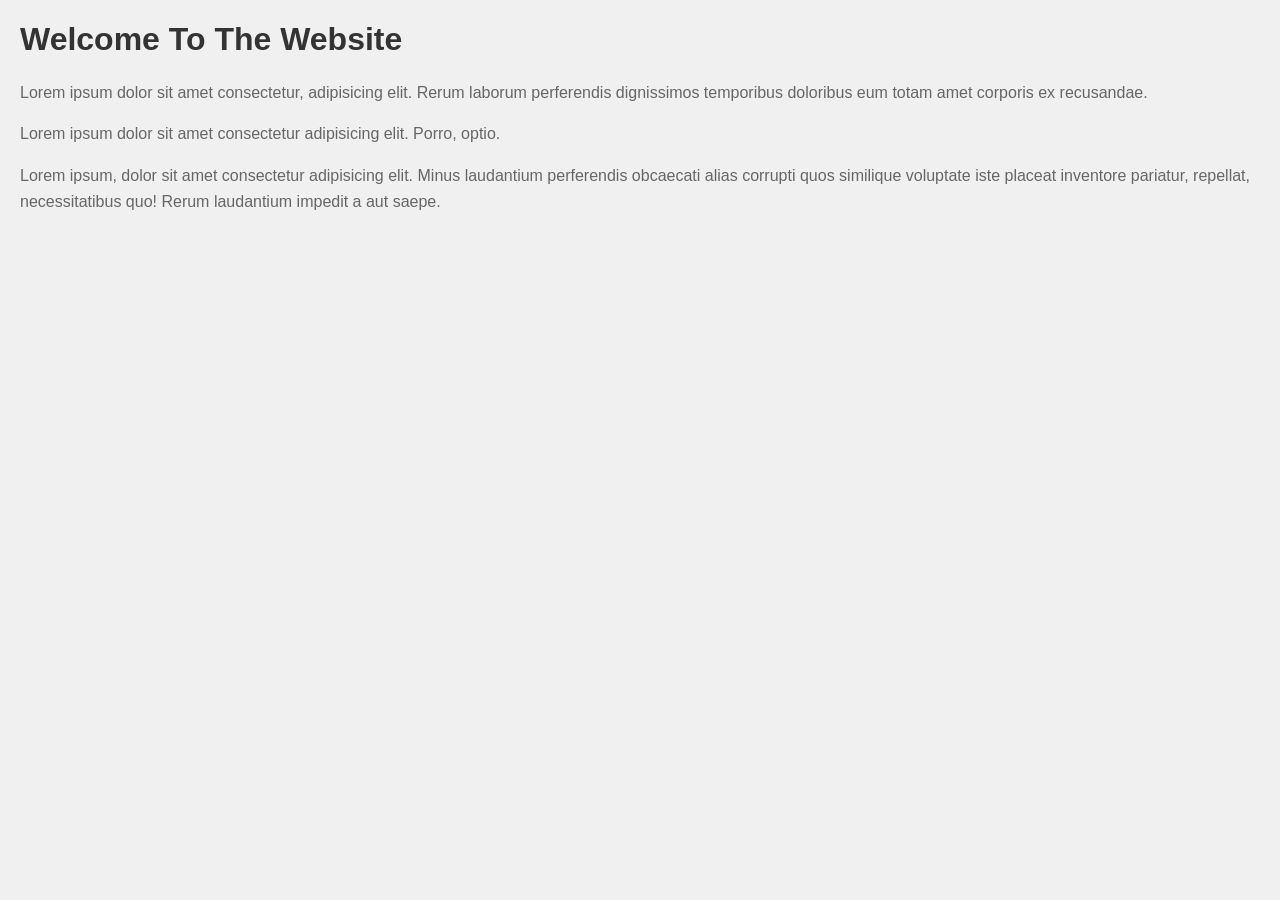
==== Day6-CSS/index.html @ 53799271 "Introduction to CSS" ====
<!DOCTYPE html>
<html lang="en">
<head>
  <meta charset="UTF-8">
  <meta name="viewport" content="width=device-width, initial-scale=1.0">
<style>
  body {
    background-color: #f0f0f0;
    font-family: Arial, sans-serif;
    margin: 20px;
  }

  h1 {
    color: #333;
  }

  p {
    color: #666;
    line-height: 1.6;
  }
</style>

  <title>Home Page</title>
</head>
<body>
  <h1>Welcome To The Website</h1>

  <p class="para">Lorem ipsum dolor sit amet consectetur, adipisicing elit. Rerum laborum perferendis dignissimos temporibus doloribus eum totam amet corporis ex recusandae.</p>

  <p id="unip2">Lorem ipsum dolor sit amet consectetur adipisicing elit. Porro, optio.</p>

  <p class="para">Lorem ipsum, dolor sit amet consectetur adipisicing elit. Minus laudantium perferendis obcaecati alias corrupti quos similique voluptate iste placeat inventore pariatur, repellat, necessitatibus quo! Rerum laudantium impedit a aut saepe.</p>
</body>
</html>
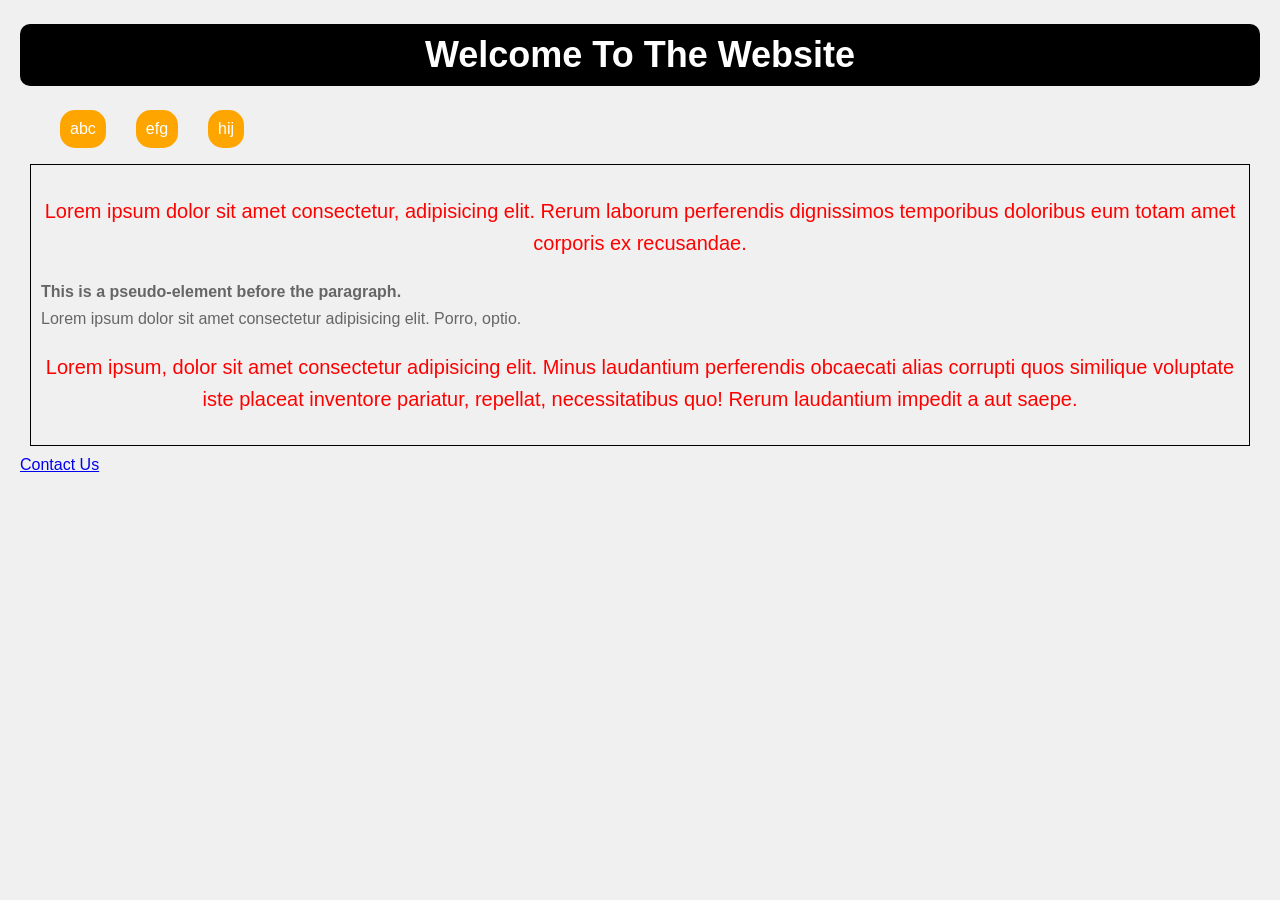
==== commit 03d4e070: "CSS styling added" ====
--- a/Day6-CSS/index.html
+++ b/Day6-CSS/index.html
@@ -3,6 +3,9 @@
 <head>
   <meta charset="UTF-8">
   <meta name="viewport" content="width=device-width, initial-scale=1.0">
+  <link rel="stylesheet" href="index.css">
+
+  <!-- Priority is given to internal CSS over external CSS. If there are conflicting styles, the internal CSS will take precedence. Try uncommenting h1 -->
 <style>
   body {
     background-color: #f0f0f0;
@@ -10,13 +13,25 @@
     margin: 20px;
   }
 
-  h1 {
-    color: #333;
-  }
+  /* h1 {
+    color: orange;
+  } */
 
   p {
     color: #666;
     line-height: 1.6;
+  }
+
+  ul{
+    display: flex;
+    gap: 30px;
+  }
+  ul li{
+    list-style: none;  
+    background-color: orange;
+    padding: 10px;
+    border-radius: 15px;
+    color: white;
   }
 </style>
 
@@ -24,11 +39,18 @@
 </head>
 <body>
   <h1>Welcome To The Website</h1>
-
+  <ul>
+    <li>abc</li>
+    <li>efg</li>
+    <li>hij</li>
+  </ul>
+  <div class="content">
   <p class="para">Lorem ipsum dolor sit amet consectetur, adipisicing elit. Rerum laborum perferendis dignissimos temporibus doloribus eum totam amet corporis ex recusandae.</p>
 
-  <p id="unip2">Lorem ipsum dolor sit amet consectetur adipisicing elit. Porro, optio.</p>
+  <p id="unique-p2">Lorem ipsum dolor sit amet consectetur adipisicing elit. Porro, optio.</p>
 
   <p class="para">Lorem ipsum, dolor sit amet consectetur adipisicing elit. Minus laudantium perferendis obcaecati alias corrupti quos similique voluptate iste placeat inventore pariatur, repellat, necessitatibus quo! Rerum laudantium impedit a aut saepe.</p>
+ </div>
+  <a href="contact.html">Contact Us</a>
 </body>
 </html>
--- a/Day6-CSS/index.css
+++ b/Day6-CSS/index.css
@@ -0,0 +1,38 @@
+h1{
+  color: white;
+  background-color: black;
+  border-radius: 10px;
+  padding: 10px;
+  text-align: center;
+  font-family: Tahoma, sans-serif;
+  font-size: 36px;
+}
+/* Hover effect for anchor tags. : symbol shows pseudo-class */
+a:hover{
+  color: white;
+  background-color: blue;
+  border: 1px solid black;
+}
+
+/*Applies to paragraphs with class "para" */
+.para{
+  font-size: 20px;
+  color: red;
+  text-align: center;
+}
+
+/*:: symbol represents a pseudo-element */
+#unique-p2::before{
+  content: "This is a pseudo-element before the paragraph.";
+  display: block;
+  font-weight: bold;
+  margin-bottom: 1px;
+}
+
+/*Encompasses all elements within the content div of class "content" */
+.content{
+  border: 1px solid black;
+  padding: 10px;
+  margin: 10px;
+}
+
